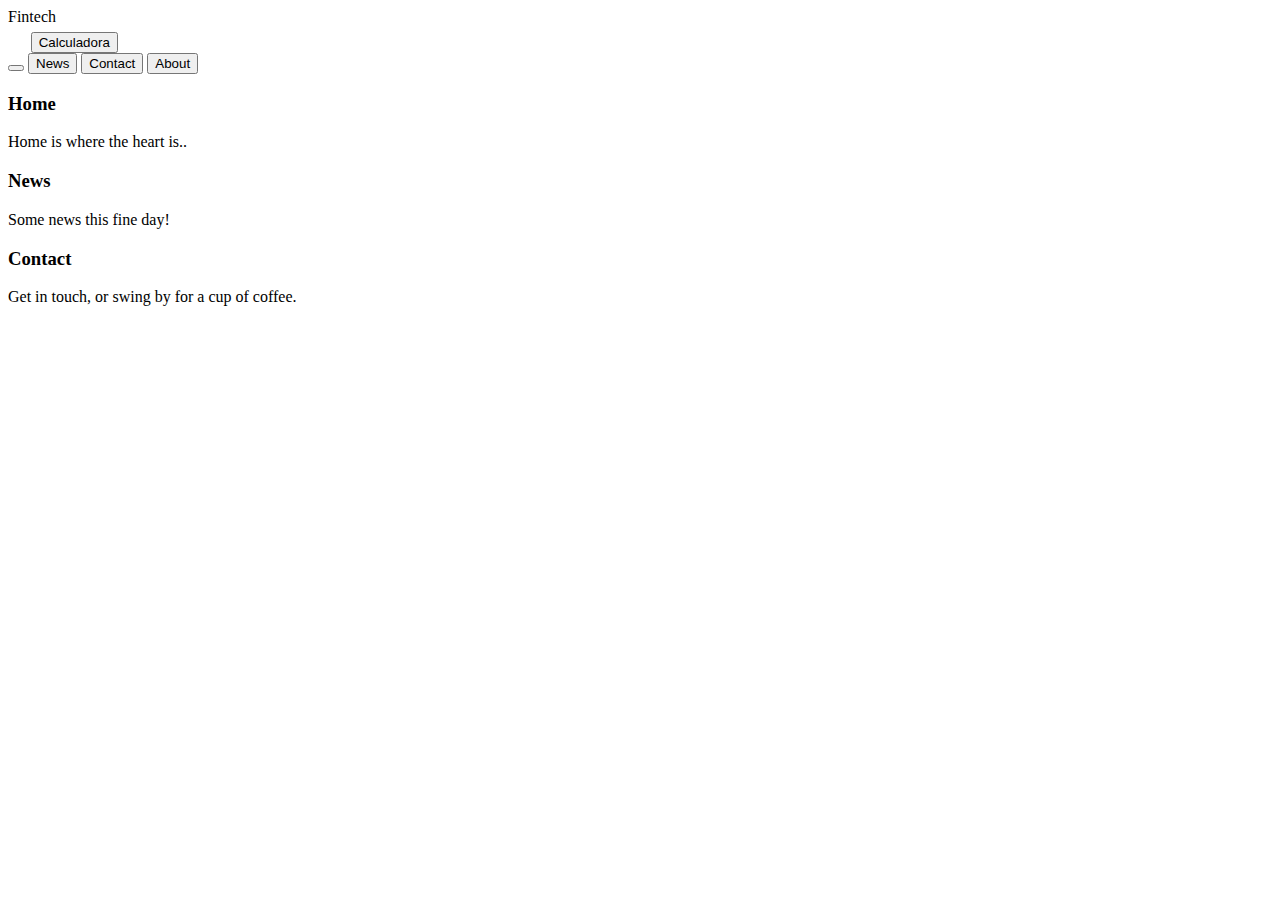
==== index.html @ d4bee362 "pagina presupuesto" ====
<!DOCTYPE html>
<html lang="es" dir="ltr">
  <head>
    <meta charset="utf-8">
    <title>Finanzas personales</title>
    <link rel="stylesheet" type="text/css" href="css/estilos.css">
    <link rel="stylesheet" href="https://use.fontawesome.com/releases/v5.6.3/css/all.css" integrity="sha384-UHRtZLI+pbxtHCWp1t77Bi1L4ZtiqrqD80Kn4Z8NTSRyMA2Fd33n5dQ8lWUE00s/" crossorigin="anonymous">
  </head>
  <body>
    <header>
      <div class="logo">Fintech</div>
      <div class="acceso">
      <i style='font-size:24px' class='fas'>&#xf1ec;</i>
    <button>Calculadora</button></div>
    <button class="tablink" onclick="openPage('Home', this, 'red')" id="defaultOpen"></button>
<button class="tablink" onclick="openPage('News', this, 'green')" >News</button>
<button class="tablink" onclick="openPage('Contact', this, 'blue')">Contact</button>
<button class="tablink" onclick="openPage('About', this, 'orange')">About</button>

<div id="Home" class="tabcontent">
  <h3>Home</h3>
  <p>Home is where the heart is..</p>
</div>

<div id="News" class="tabcontent">
  <h3>News</h3>
  <p>Some news this fine day!</p>
</div>

<div id="Contact" class="tabcontent">
  <h3>Contact</h3>
  <p>Get in touch, or swing by for a cup of coffee.</p>
</div>
    </header>

    <script type="text/javascript" src="js/script.js">

    </script>
  </body>
</html>
---- css/estilos.css ----
h1{ text-align:center;}
  .acordeon {
    background-color: #eee;
    color: #444;
    cursor: pointer;
    padding: 18px;
    width: 100%;
    text-align:center;
    border: none;
    outline: none;
    transition: 0.4s;
  }

  /* Añade un color de fondo al boton cuando se clickea en el o cuando se pasa el ratón sobre él (hover) */
  .active, .acordeon:hover {
    background-color: #ccc;
  }

  .panel {
    text-align:center;
    padding: 0 18px;
    background-color: white;
    display: none;
    overflow: hidden; /*Estilo del panel hidden por defecto*/
  }

  .acordeon:after {
    content: '\02795'; /* Carácter Unicode del signo "más" (+) */
    font-size: 13px;
    color: #777;
    float: right;
    margin-left: 5px;
  }

  .active:after {
    content: "\2796"; /* Carácter Unicode del signo "menos" (-) */
  }

  /*footer*/
  footer{
    border-radius: 15px;
    text-align: center;
    margin-top: 20px;
    height: auto;
    position: fixed; /*Posición fija en la parte de abajo de la página de forma permanente*/
   left: 0;
   bottom: 0;
   width: 100%;
     height: 40px;
     background-color: #A64738;
     color: white;
     text-align: center;
    }
    .redes{
      display: inline-block;
      font-size: 30px;
      color: #961400;
    }
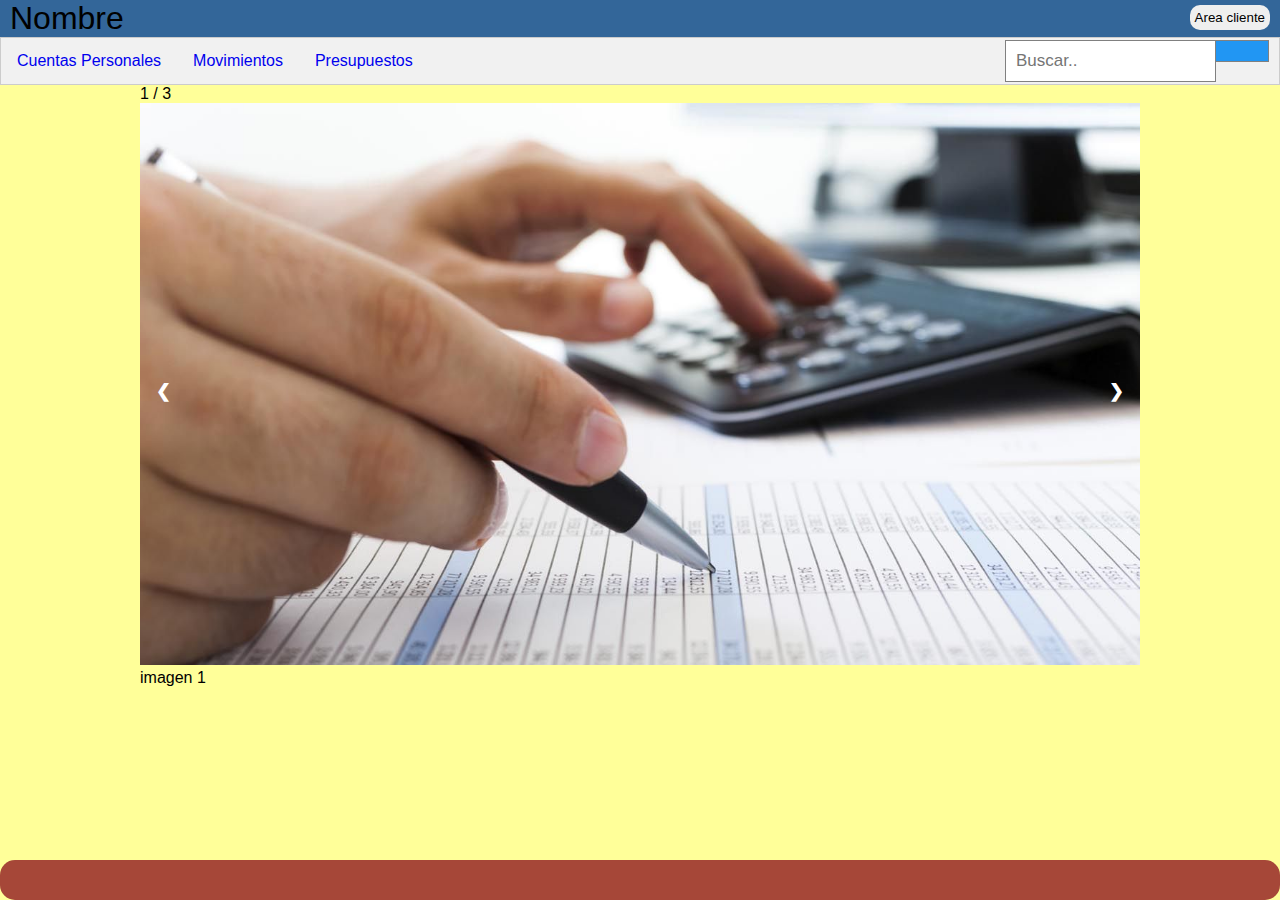
==== commit 28f6d72f: "actualización importante del proyecto" ====
--- a/index.html
+++ b/index.html
@@ -2,39 +2,75 @@
 <html lang="es" dir="ltr">
   <head>
     <meta charset="utf-8">
-    <title>Finanzas personales</title>
-    <link rel="stylesheet" type="text/css" href="css/estilos.css">
-    <link rel="stylesheet" href="https://use.fontawesome.com/releases/v5.6.3/css/all.css" integrity="sha384-UHRtZLI+pbxtHCWp1t77Bi1L4ZtiqrqD80Kn4Z8NTSRyMA2Fd33n5dQ8lWUE00s/" crossorigin="anonymous">
+    <title>FINANZAS PERSONALES</title>
+    <link rel="stylesheet" href="estilos.css">
+    <link rel="stylesheet" href="https://use.fontawesome.com/releases/v5.7.0/css/all.css" integrity="sha384-lZN37f5QGtY3VHgisS14W3ExzMWZxybE1SJSEsQp9S+oqd12jhcu+A56Ebc1zFSJ" crossorigin="anonymous">
+
   </head>
   <body>
     <header>
-      <div class="logo">Fintech</div>
+      <div class="logo"> Nombre </div>
       <div class="acceso">
-      <i style='font-size:24px' class='fas'>&#xf1ec;</i>
-    <button>Calculadora</button></div>
-    <button class="tablink" onclick="openPage('Home', this, 'red')" id="defaultOpen"></button>
-<button class="tablink" onclick="openPage('News', this, 'green')" >News</button>
-<button class="tablink" onclick="openPage('Contact', this, 'blue')">Contact</button>
-<button class="tablink" onclick="openPage('About', this, 'orange')">About</button>
+        <i class='fas fa-user' style='font-size:24px'></i>
+        <button type="button" name="boton">Area cliente</button>
+      </div>
+    </header>
+    <nav>
 
-<div id="Home" class="tabcontent">
-  <h3>Home</h3>
-  <p>Home is where the heart is..</p>
+    </nav>
+    <!-- Pestañas links -->
+    <div class="tab">
+  <a href="cuentas.html" class="tablinks" >Cuentas Personales</a>
+  <a href="movimientos.html" class="tablinks" >Movimientos</a>
+  <a href="presupuestos.html" class="tablinks" >Presupuestos</a>
+ <!--buscador-->
+  <div class="busqueda">
+    <form class="example" action="/action_page.php" >
+      <input type="text" placeholder="Buscar.." name="buscar">
+      <button type="submit"><i class="fas fa-search"></i></button>
+    </form>
+  </div>
 </div>
 
-<div id="News" class="tabcontent">
-  <h3>News</h3>
-  <p>Some news this fine day!</p>
+
+    <!-- Pestañas contenido -->
+
+    <section>
+      <!-- Slideshow imagenes -->
+      <div class="contenedor-slide">
+
+  <!-- Imagenes con textos -->
+  <div class="miSlides fade">
+    <div class="numbertext">1 / 3</div>
+    <img src="img/img1.jpg" alt="imagen1" style="width:100%">
+    <div class="text">imagen 1</div>
+  </div>
+
+  <div class="miSlides fade">
+    <div class="numbertext">2 / 3</div>
+    <img src="img/img2.jpeg" alt="imagen2" style="width:100%">
+    <div class="text">imagen 2</div>
+  </div>
+
+  <div class="miSlides fade">
+    <div class="numbertext">3 / 3</div>
+    <img src="img/img3.jpg" alt="imagen3" style="width:100%">
+    <div class="text">imagen 3</div>
+  </div>
+
+  <!-- botones  -->
+  <a class="anterior" onclick="plusSlides(-1)">&#10094;</a>
+  <a class="siguiente" onclick="plusSlides(1)">&#10095;</a>
 </div>
-
-<div id="Contact" class="tabcontent">
-  <h3>Contact</h3>
-  <p>Get in touch, or swing by for a cup of coffee.</p>
-</div>
-    </header>
-
-    <script type="text/javascript" src="js/script.js">
-
-    </script>
+    </section>
+    <footer>
+            <div class="redes">
+              <a href="https://www.facebook.com/#" target="_blank"><i class="fab fa-facebook-square"></i></a>
+              <a href="https://plus.google.com/#" target="_blank"><i class="fab fa-google-plus"></i></a>
+              <a href="https://twitter.com/#" target="_blank"><i class="fab fa-twitter-square"></i></a>
+              <a href="https://github.com/#" target="_blank"><i class="fab fa-github"></i></a>
+            </div>
+      </footer>
+    <script src="script.js"></script>
   </body>
 </html>
--- a/estilos.css
+++ b/estilos.css
@@ -0,0 +1,188 @@
+/*estilos generales*/
+body{
+  font-family: verdana, sans-serif;
+  background-color: #ffff99;
+  margin: 0;
+}
+
+* {box-sizing:border-box}
+
+/*cabecera*/
+header{overflow: auto;background-color: #336699}
+.logo{
+  margin-left: 10px;
+  float: left;
+  font-size:2em}
+
+.busqueda{
+  float: right;
+  margin-right: 10px;
+  margin-top: 2px;
+}
+.acceso{
+  float: right;
+  margin-right: 10px;}
+.acceso button{
+  border-radius: 10px;
+  border: none;
+  padding:5px;}
+
+  /* Estilo del campo de búsqueda */
+  form.example input[type=text] {
+    padding: 10px;
+    font-size: 17px;
+    border: 1px solid grey;
+    float: left;
+    width: 80%;
+    background: #ffffff;
+  }
+
+/* Estilo del botón de envío */
+  form.example button {
+    float: left;
+    width: 20%;
+    padding: 10px;
+    background: #2196F3;
+    color: white;
+    font-size: 17px;
+    border: 1px solid grey;
+    border-left: none; /* Prevenir los bordes dobles*/
+    cursor: pointer;
+  }
+
+  form.example button:hover {
+    background: #0b7dda;
+  }
+
+
+
+  /* Estilo de pestañas */
+  .tab {
+    overflow: hidden;
+    border: 1px solid #ccc;
+    background-color: #f1f1f1;
+
+  }
+
+  /* Estilo de los botones que se utilizan para abrir el contenido de la pestaña*/
+  .tab a
+   {
+    background-color: inherit;
+    float: left;
+    border: none;
+    outline: none;
+    cursor: pointer;
+    padding: 14px 16px;
+    transition: 0.3s;
+    text-decoration: none;
+    margin: 0 auto;
+  }
+
+  /* Cambiar el color de fondo de los botones al pasar el ratón.*/
+  .tab a:hover {
+    background-color: #ddd;
+  }
+
+  /* Crear una clase activa / actual*/
+  .tab a.active {
+    background-color: #ccc;
+  }
+
+
+/*slide imagenes*/
+.contenedor-slide {
+  max-width: 1000px;
+  position: relative;
+  margin: auto;
+}
+
+.mySlides {
+  display: none;
+}
+
+/* botones anterior y siguiente*/
+.anterior, .siguiente {
+  cursor: pointer;
+  position: absolute;
+  top: 50%;
+  width: auto;
+  margin-top: -22px;
+  padding: 16px;
+  color: white;
+  font-weight: bold;
+  font-size: 18px;
+  transition: 0.6s ease;
+  border-radius: 0 3px 3px 0;
+  user-select: none;
+}
+
+/* Coloque el botón "siguiente" a la derecha */
+.siguiente {
+  right: 0;
+  border-radius: 3px 0 0 3px;
+}
+
+/* Al pasar por encima, añadir un color de fondo negro con un poco ver a través */
+.anterior:hover, .siguiente:hover {
+  background-color: rgba(0,0,0,0.8);
+}
+
+h1{ text-align:center;}
+.acordeon {
+  background-color: #eee;
+  color: #444;
+  cursor: pointer;
+  padding: 18px;
+  width: 100%;
+  text-align:center;
+  border: none;
+  outline: none;
+  transition: 0.4s;
+}
+
+/* Añade un color de fondo al boton cuando se clickea en el o cuando se pasa el ratón sobre él (hover) */
+.active, .acordeon:hover {
+  background-color: #ccc;
+}
+
+.panel {
+  text-align:center;
+  padding: 0 18px;
+  background-color: white;
+  display: none;
+  overflow: hidden; /*Estilo del panel hidden por defecto*/
+}
+
+.acordeon:after {
+  content: '\02795'; /* Carácter Unicode del signo "más" (+) */
+  font-size: 13px;
+  color: #777;
+  float: right;
+  margin-left: 5px;
+}
+
+.active:after {
+  content: "\2796"; /* Carácter Unicode del signo "menos" (-) */
+}
+
+
+/*footer*/
+footer{
+  border-radius: 15px;
+  text-align: center;
+  margin-top: 20px;
+  height: auto;
+  position: fixed; /*Posición fija en la parte de abajo de la página de forma permanente*/
+ left: 0;
+ bottom: 0;
+ width: 100%;
+   height: 40px;
+   background-color: #A64738;
+   color: white;
+   text-align: center;
+  }
+  .redes{
+    display: inline-block;
+    font-size: 30px;
+    color: #961400;
+  }
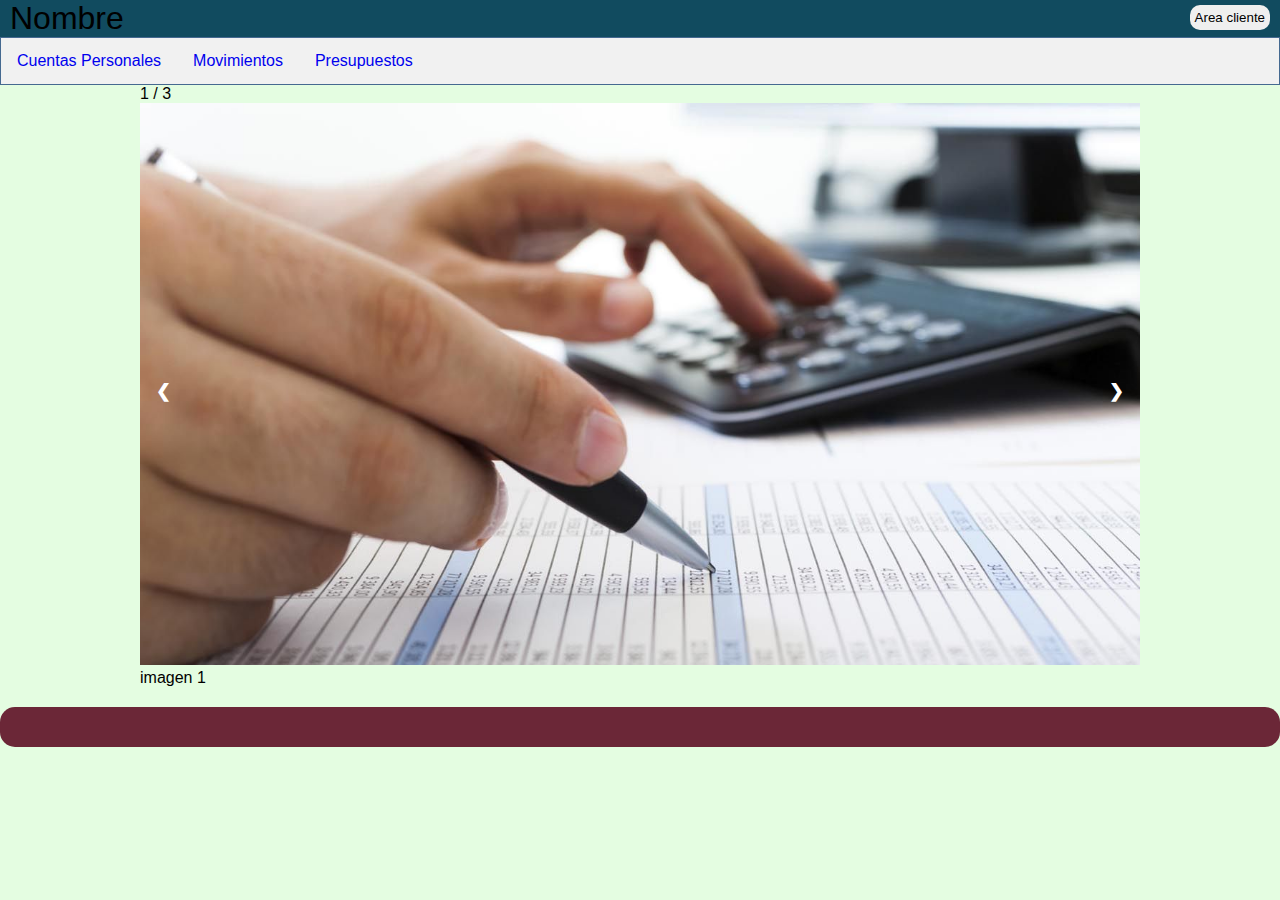
==== commit 64bc0699: "cambios en el css" ====
--- a/index.html
+++ b/index.html
@@ -15,24 +15,13 @@
         <button type="button" name="boton">Area cliente</button>
       </div>
     </header>
-    <nav>
 
-    </nav>
     <!-- Pestañas links -->
-    <div class="tab">
+    <nav class="tab">
   <a href="cuentas.html" class="tablinks" >Cuentas Personales</a>
   <a href="movimientos.html" class="tablinks" >Movimientos</a>
   <a href="presupuestos.html" class="tablinks" >Presupuestos</a>
- <!--buscador-->
-  <div class="busqueda">
-    <form class="example" action="/action_page.php" >
-      <input type="text" placeholder="Buscar.." name="buscar">
-      <button type="submit"><i class="fas fa-search"></i></button>
-    </form>
-  </div>
-</div>
-
-
+</nav>
     <!-- Pestañas contenido -->
 
     <section>
--- a/estilos.css
+++ b/estilos.css
@@ -1,19 +1,21 @@
 /*estilos generales*/
 body{
   font-family: verdana, sans-serif;
-  background-color: #ffff99;
+  background-color: #e4fde1;
   margin: 0;
 }
 
 * {box-sizing:border-box}
 
 /*cabecera*/
-header{overflow: auto;background-color: #336699}
+header{overflow: auto;
+  background-color: #114b5f}
 .logo{
   margin-left: 10px;
   float: left;
   font-size:2em}
 
+/*Filtro de búsqueda*/
 .busqueda{
   float: right;
   margin-right: 10px;
@@ -22,6 +24,7 @@
 .acceso{
   float: right;
   margin-right: 10px;}
+
 .acceso button{
   border-radius: 10px;
   border: none;
@@ -59,14 +62,16 @@
   /* Estilo de pestañas */
   .tab {
     overflow: hidden;
-    border: 1px solid #ccc;
+    border: 1px solid #456990;
     background-color: #f1f1f1;
+
 
   }
 
   /* Estilo de los botones que se utilizan para abrir el contenido de la pestaña*/
   .tab a
    {
+
     background-color: inherit;
     float: left;
     border: none;
@@ -127,10 +132,14 @@
   background-color: rgba(0,0,0,0.8);
 }
 
-h1{ text-align:center;}
+/*Acordeon*/
+h1{
+  text-align:center;}
 .acordeon {
-  background-color: #eee;
-  color: #444;
+  background-color: #456990;
+  color: white;
+  font-weight: bold;
+
   cursor: pointer;
   padding: 18px;
   width: 100%;
@@ -142,21 +151,22 @@
 
 /* Añade un color de fondo al boton cuando se clickea en el o cuando se pasa el ratón sobre él (hover) */
 .active, .acordeon:hover {
-  background-color: #ccc;
+  background-color: #114b5f;
 }
 
 .panel {
   text-align:center;
   padding: 0 18px;
-  background-color: white;
   display: none;
   overflow: hidden; /*Estilo del panel hidden por defecto*/
 }
 
+li{
+
+}
 .acordeon:after {
   content: '\02795'; /* Carácter Unicode del signo "más" (+) */
   font-size: 13px;
-  color: #777;
   float: right;
   margin-left: 5px;
 }
@@ -165,6 +175,111 @@
   content: "\2796"; /* Carácter Unicode del signo "menos" (-) */
 }
 
+
+
+/*To do list*/
+/* Eliminar márgenes y relleno de la lista. */
+#miUL {
+  margin: 0;
+  padding: 0;
+}
+
+/* Estilo de los elementos de la lista */
+#miUL li {
+  cursor: pointer;
+  position: relative;
+  padding: 12px 8px 12px 40px;
+  list-style-type: none;
+  background: #eee;
+  font-size: 18px;
+  transition: 0.2s;
+
+  /* hacer que los elementos de la lista no sean seleccionables */
+  -webkit-user-select: none;
+  -moz-user-select: none;
+  -ms-user-select: none;
+  user-select: none;
+}
+
+/*Establecer todos los elementos de la lista impar a un color diferente (rayas de cebra) */
+#miUL li:nth-child(odd) {
+  background: #f9f9f9;
+}
+
+/* Color de fondo más oscuro en el hover */
+#miUL li:hover {
+  background: #ddd;
+}
+
+/*   Cuando haga clic en, agregue un color de fondo y elimine el texto */
+#miUL li.checked {
+  background: #888;
+  color: #fff;
+  text-decoration: line-through;
+}
+
+/* Añadir una marca "marcada" cuando se hace clic  */
+#miUL li.checked::before {
+  content: '';
+  position: absolute;
+  border-color: #fff;
+  border-style: solid;
+  border-width: 0 2px 2px 0;
+  top: 10px;
+  left: 16px;
+  transform: rotate(45deg);
+  height: 15px;
+  width: 7px;
+}
+
+/* Estilo el botón de cierre */
+.close {
+  position: absolute;
+  right: 0;
+  top: 0;
+  padding: 12px 16px 12px 16px;
+}
+
+.close:hover {
+  background-color: #f44336;
+  color: white;
+}
+
+/* Borrar flotantes después de la cabecera */
+.header:after {
+  content: "";
+  display: table;
+  clear: both;
+}
+
+/* Estilo del input */
+input {
+  margin: 0;
+  border: none;
+  border-radius: 0;
+  width: 75%;
+  padding: 10px;
+  float: left;
+  font-size: 16px;
+}
+
+/* Estilo del botón "Añadir" */
+.addBtn {
+  padding: 10px;
+  width: 25%;
+  background: #d9d9d9;
+  color: #555;
+  float: left;
+  text-align: center;
+  font-size: 16px;
+  cursor: pointer;
+  transition: 0.3s;
+  border-radius: 0;
+}
+
+.addBtn:hover {
+  background-color: #bbb;
+}
 
 /*footer*/
 footer{
@@ -172,12 +287,12 @@
   text-align: center;
   margin-top: 20px;
   height: auto;
-  position: fixed; /*Posición fija en la parte de abajo de la página de forma permanente*/
+  position: sticky; /*Posición fija en la parte de abajo de la página de forma permanente*/
  left: 0;
  bottom: 0;
  width: 100%;
    height: 40px;
-   background-color: #A64738;
+   background-color: #6b2737;
    color: white;
    text-align: center;
   }
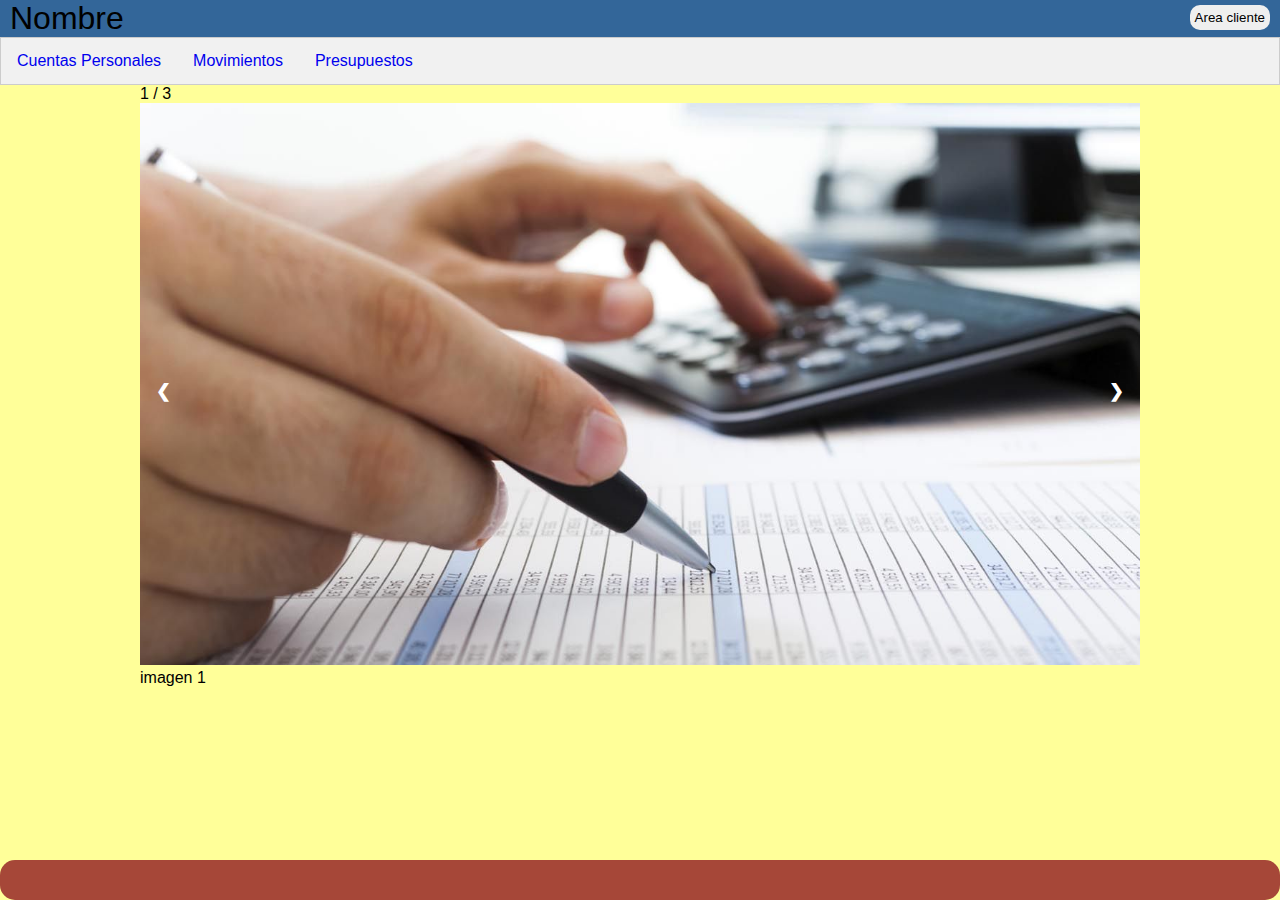
==== commit da6ca82a: "última actualización" ====
--- a/index.html
+++ b/index.html
@@ -15,13 +15,17 @@
         <button type="button" name="boton">Area cliente</button>
       </div>
     </header>
+    <nav>
 
+    </nav>
     <!-- Pestañas links -->
-    <nav class="tab">
+    <div class="tab">
   <a href="cuentas.html" class="tablinks" >Cuentas Personales</a>
   <a href="movimientos.html" class="tablinks" >Movimientos</a>
   <a href="presupuestos.html" class="tablinks" >Presupuestos</a>
-</nav>
+</div>
+
+
     <!-- Pestañas contenido -->
 
     <section>
--- a/estilos.css
+++ b/estilos.css
@@ -1,21 +1,19 @@
 /*estilos generales*/
 body{
   font-family: verdana, sans-serif;
-  background-color: #e4fde1;
+  background-color: #ffff99;
   margin: 0;
 }
 
 * {box-sizing:border-box}
 
 /*cabecera*/
-header{overflow: auto;
-  background-color: #114b5f}
+header{overflow: auto;background-color: #336699}
 .logo{
   margin-left: 10px;
   float: left;
   font-size:2em}
 
-/*Filtro de búsqueda*/
 .busqueda{
   float: right;
   margin-right: 10px;
@@ -24,14 +22,13 @@
 .acceso{
   float: right;
   margin-right: 10px;}
-
 .acceso button{
   border-radius: 10px;
   border: none;
   padding:5px;}
 
   /* Estilo del campo de búsqueda */
-  form.example input[type=text] {
+  form.caja input[type=text] {
     padding: 10px;
     font-size: 17px;
     border: 1px solid grey;
@@ -41,7 +38,7 @@
   }
 
 /* Estilo del botón de envío */
-  form.example button {
+  form.caja button {
     float: left;
     width: 20%;
     padding: 10px;
@@ -53,7 +50,7 @@
     cursor: pointer;
   }
 
-  form.example button:hover {
+  form.caja button:hover {
     background: #0b7dda;
   }
 
@@ -62,16 +59,14 @@
   /* Estilo de pestañas */
   .tab {
     overflow: hidden;
-    border: 1px solid #456990;
+    border: 1px solid #ccc;
     background-color: #f1f1f1;
-
 
   }
 
   /* Estilo de los botones que se utilizan para abrir el contenido de la pestaña*/
   .tab a
    {
-
     background-color: inherit;
     float: left;
     border: none;
@@ -132,14 +127,10 @@
   background-color: rgba(0,0,0,0.8);
 }
 
-/*Acordeon*/
-h1{
-  text-align:center;}
+h1{ text-align:center;}
 .acordeon {
-  background-color: #456990;
-  color: white;
-  font-weight: bold;
-
+  background-color: #eee;
+  color: #444;
   cursor: pointer;
   padding: 18px;
   width: 100%;
@@ -151,22 +142,21 @@
 
 /* Añade un color de fondo al boton cuando se clickea en el o cuando se pasa el ratón sobre él (hover) */
 .active, .acordeon:hover {
-  background-color: #114b5f;
+  background-color: #ccc;
 }
 
 .panel {
   text-align:center;
   padding: 0 18px;
+  background-color: white;
   display: none;
   overflow: hidden; /*Estilo del panel hidden por defecto*/
 }
 
-li{
-
-}
 .acordeon:after {
   content: '\02795'; /* Carácter Unicode del signo "más" (+) */
   font-size: 13px;
+  color: #777;
   float: right;
   margin-left: 5px;
 }
@@ -175,124 +165,18 @@
   content: "\2796"; /* Carácter Unicode del signo "menos" (-) */
 }
 
-
-
-/*To do list*/
-/* Eliminar márgenes y relleno de la lista. */
-#miUL {
-  margin: 0;
-  padding: 0;
-}
-
-/* Estilo de los elementos de la lista */
-#miUL li {
-  cursor: pointer;
-  position: relative;
-  padding: 12px 8px 12px 40px;
-  list-style-type: none;
-  background: #eee;
-  font-size: 18px;
-  transition: 0.2s;
-
-  /* hacer que los elementos de la lista no sean seleccionables */
-  -webkit-user-select: none;
-  -moz-user-select: none;
-  -ms-user-select: none;
-  user-select: none;
-}
-
-/*Establecer todos los elementos de la lista impar a un color diferente (rayas de cebra) */
-#miUL li:nth-child(odd) {
-  background: #f9f9f9;
-}
-
-/* Color de fondo más oscuro en el hover */
-#miUL li:hover {
-  background: #ddd;
-}
-
-/*   Cuando haga clic en, agregue un color de fondo y elimine el texto */
-#miUL li.checked {
-  background: #888;
-  color: #fff;
-  text-decoration: line-through;
-}
-
-/* Añadir una marca "marcada" cuando se hace clic  */
-#miUL li.checked::before {
-  content: '';
-  position: absolute;
-  border-color: #fff;
-  border-style: solid;
-  border-width: 0 2px 2px 0;
-  top: 10px;
-  left: 16px;
-  transform: rotate(45deg);
-  height: 15px;
-  width: 7px;
-}
-
-/* Estilo el botón de cierre */
-.close {
-  position: absolute;
-  right: 0;
-  top: 0;
-  padding: 12px 16px 12px 16px;
-}
-
-.close:hover {
-  background-color: #f44336;
-  color: white;
-}
-
-/* Borrar flotantes después de la cabecera */
-.header:after {
-  content: "";
-  display: table;
-  clear: both;
-}
-
-/* Estilo del input */
-input {
-  margin: 0;
-  border: none;
-  border-radius: 0;
-  width: 75%;
-  padding: 10px;
-  float: left;
-  font-size: 16px;
-}
-
-/* Estilo del botón "Añadir" */
-.addBtn {
-  padding: 10px;
-  width: 25%;
-  background: #d9d9d9;
-  color: #555;
-  float: left;
-  text-align: center;
-  font-size: 16px;
-  cursor: pointer;
-  transition: 0.3s;
-  border-radius: 0;
-}
-
-.addBtn:hover {
-  background-color: #bbb;
-}
-
 /*footer*/
 footer{
   border-radius: 15px;
   text-align: center;
   margin-top: 20px;
   height: auto;
-  position: sticky; /*Posición fija en la parte de abajo de la página de forma permanente*/
+  position: fixed; /*Posición fija en la parte de abajo de la página de forma permanente*/
  left: 0;
  bottom: 0;
  width: 100%;
    height: 40px;
-   background-color: #6b2737;
+   background-color: #A64738;
    color: white;
    text-align: center;
   }
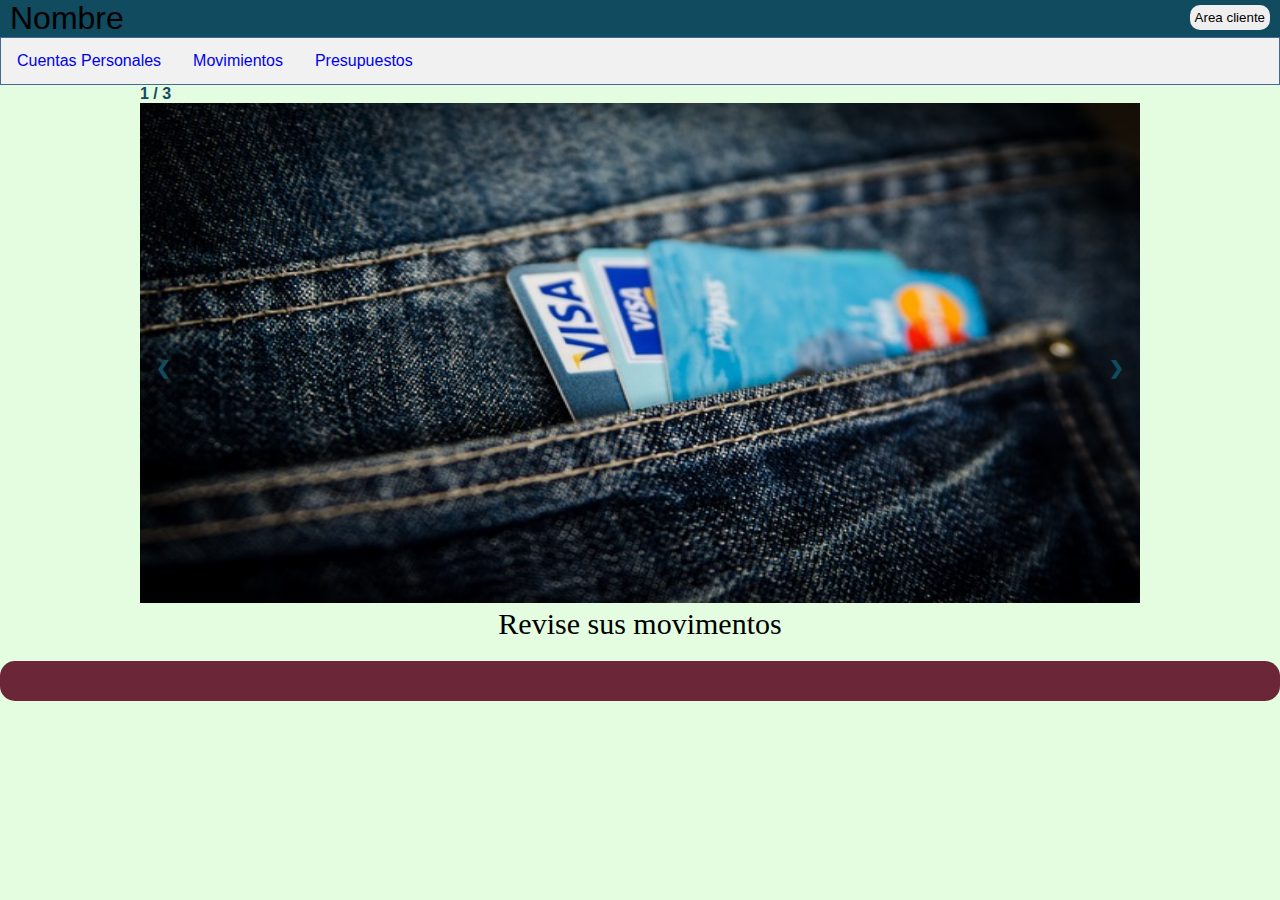
==== commit e1128b74: "reorganizacion de archivos y carpetas y cambios en el css" ====
--- a/index.html
+++ b/index.html
@@ -15,17 +15,13 @@
         <button type="button" name="boton">Area cliente</button>
       </div>
     </header>
-    <nav>
 
-    </nav>
     <!-- Pestañas links -->
-    <div class="tab">
+    <nav class="tab">
   <a href="cuentas.html" class="tablinks" >Cuentas Personales</a>
   <a href="movimientos.html" class="tablinks" >Movimientos</a>
   <a href="presupuestos.html" class="tablinks" >Presupuestos</a>
-</div>
-
-
+</nav>
     <!-- Pestañas contenido -->
 
     <section>
@@ -35,20 +31,20 @@
   <!-- Imagenes con textos -->
   <div class="miSlides fade">
     <div class="numbertext">1 / 3</div>
-    <img src="img/img1.jpg" alt="imagen1" style="width:100%">
-    <div class="text">imagen 1</div>
+    <img src="img/credito.jpg" alt="imagen1" >
+    <div class="text">Revise sus movimentos</div>
   </div>
 
   <div class="miSlides fade">
     <div class="numbertext">2 / 3</div>
-    <img src="img/img2.jpeg" alt="imagen2" style="width:100%">
-    <div class="text">imagen 2</div>
+    <img src="img/dinero.jpg" alt="imagen2" >
+    <div class="text">Tenga a la vista sus presupuestos</div>
   </div>
 
   <div class="miSlides fade">
     <div class="numbertext">3 / 3</div>
-    <img src="img/img3.jpg" alt="imagen3" style="width:100%">
-    <div class="text">imagen 3</div>
+    <img src="img/euro.jpg" alt="imagen3" >
+    <div class="text">Controle sus gastos</div>
   </div>
 
   <!-- botones  -->
--- a/estilos.css
+++ b/estilos.css
@@ -1,19 +1,20 @@
 /*estilos generales*/
 body{
   font-family: verdana, sans-serif;
-  background-color: #ffff99;
+  background-color: #e4fde1;
   margin: 0;
 }
 
 * {box-sizing:border-box}
-
 /*cabecera*/
-header{overflow: auto;background-color: #336699}
+header{overflow: auto;
+  background-color: #114b5f}
 .logo{
   margin-left: 10px;
   float: left;
   font-size:2em}
 
+/*Filtro de búsqueda*/
 .busqueda{
   float: right;
   margin-right: 10px;
@@ -22,13 +23,14 @@
 .acceso{
   float: right;
   margin-right: 10px;}
+
 .acceso button{
   border-radius: 10px;
   border: none;
   padding:5px;}
 
   /* Estilo del campo de búsqueda */
-  form.caja input[type=text] {
+  form.example input[type=text] {
     padding: 10px;
     font-size: 17px;
     border: 1px solid grey;
@@ -38,7 +40,7 @@
   }
 
 /* Estilo del botón de envío */
-  form.caja button {
+  form.example button {
     float: left;
     width: 20%;
     padding: 10px;
@@ -50,23 +52,25 @@
     cursor: pointer;
   }
 
-  form.caja button:hover {
+  form.example button:hover {
     background: #0b7dda;
   }
 
 
 
-  /* Estilo de pestañas */
+  /*** Estilo de pestañas ***/
   .tab {
     overflow: hidden;
-    border: 1px solid #ccc;
+    border: 1px solid #456990;
     background-color: #f1f1f1;
+
 
   }
 
   /* Estilo de los botones que se utilizan para abrir el contenido de la pestaña*/
   .tab a
    {
+
     background-color: inherit;
     float: left;
     border: none;
@@ -80,7 +84,7 @@
 
   /* Cambiar el color de fondo de los botones al pasar el ratón.*/
   .tab a:hover {
-    background-color: #ddd;
+    background-color: #456990;
   }
 
   /* Crear una clase activa / actual*/
@@ -89,7 +93,7 @@
   }
 
 
-/*slide imagenes*/
+/***slide imagenes***/
 .contenedor-slide {
   max-width: 1000px;
   position: relative;
@@ -98,6 +102,23 @@
 
 .mySlides {
   display: none;
+}
+
+/*Cambiamos el tamaño de las imágenes para que se adecue al tamaño de la página*/
+img{
+  width: 100%;
+  height: 500px
+}
+
+.text{
+  text-align: center;
+font-family: cursive;
+font-size: 30px;
+margin-bottom: 10px
+}
+.numbertext{
+  color: #114b5f;
+font-weight: bold;
 }
 
 /* botones anterior y siguiente*/
@@ -108,7 +129,7 @@
   width: auto;
   margin-top: -22px;
   padding: 16px;
-  color: white;
+  color: #114b5f;
   font-weight: bold;
   font-size: 18px;
   transition: 0.6s ease;
@@ -127,10 +148,14 @@
   background-color: rgba(0,0,0,0.8);
 }
 
-h1{ text-align:center;}
+/*Acordeon*/
+h1{
+  text-align:center;}
 .acordeon {
-  background-color: #eee;
-  color: #444;
+  background-color: #456990;
+  color: white;
+  font-weight: bold;
+
   cursor: pointer;
   padding: 18px;
   width: 100%;
@@ -142,27 +167,134 @@
 
 /* Añade un color de fondo al boton cuando se clickea en el o cuando se pasa el ratón sobre él (hover) */
 .active, .acordeon:hover {
-  background-color: #ccc;
+  background-color: #114b5f;
 }
 
 .panel {
   text-align:center;
   padding: 0 18px;
-  background-color: white;
   display: none;
   overflow: hidden; /*Estilo del panel hidden por defecto*/
 }
 
+li{
+
+}
 .acordeon:after {
   content: '\02795'; /* Carácter Unicode del signo "más" (+) */
   font-size: 13px;
-  color: #777;
   float: right;
   margin-left: 5px;
 }
 
 .active:after {
   content: "\2796"; /* Carácter Unicode del signo "menos" (-) */
+}
+
+
+
+/*To do list*/
+/* Eliminar márgenes y relleno de la lista. */
+#miUL {
+  margin: 0;
+  padding: 0;
+}
+
+/* Estilo de los elementos de la lista */
+#miUL li {
+  cursor: pointer;
+  position: relative;
+  padding: 12px 8px 12px 40px;
+  list-style-type: none;
+  background: #eee;
+  font-size: 18px;
+  transition: 0.2s;
+
+  /* hacer que los elementos de la lista no sean seleccionables */
+  -webkit-user-select: none;
+  -moz-user-select: none;
+  -ms-user-select: none;
+  user-select: none;
+}
+
+/*Establecer todos los elementos de la lista impar a un color diferente (rayas de cebra) */
+#miUL li:nth-child(odd) {
+  background: #f9f9f9;
+}
+
+/* Color de fondo más oscuro en el hover */
+#miUL li:hover {
+  background: #ddd;
+}
+
+/*   Cuando haga clic en, agregue un color de fondo y elimine el texto */
+#miUL li.checked {
+  background: #888;
+  color: #fff;
+  text-decoration: line-through;
+}
+
+/* Añadir una marca "marcada" cuando se hace clic  */
+#miUL li.checked::before {
+  content: '';
+  position: absolute;
+  border-color: #fff;
+  border-style: solid;
+  border-width: 0 2px 2px 0;
+  top: 10px;
+  left: 16px;
+  transform: rotate(45deg);
+  height: 15px;
+  width: 7px;
+}
+
+/* Estilo el botón de cierre */
+.close {
+  position: absolute;
+  right: 0;
+  top: 0;
+  padding: 12px 16px 12px 16px;
+}
+
+.close:hover {
+  background-color: #f44336;
+  color: white;
+}
+
+/* Borrar flotantes después de la cabecera */
+.header:after {
+  content: "";
+  display: table;
+  clear: both;
+}
+
+/* Estilo del input */
+input {
+  margin: 0;
+  border: none;
+  border-radius: 0;
+  width: 75%;
+  padding: 10px;
+  float: left;
+  font-size: 16px;
+}
+
+/* Estilo del botón "Añadir" */
+.addBtn {
+  padding: 10px;
+  width: 25%;
+  background: #d9d9d9;
+  color: #555;
+  float: left;
+  text-align: center;
+  font-size: 16px;
+  cursor: pointer;
+  transition: 0.3s;
+  border-radius: 0;
+}
+
+.addBtn:hover {
+  background-color: #bbb;
 }
 
 /*footer*/
@@ -171,17 +303,17 @@
   text-align: center;
   margin-top: 20px;
   height: auto;
-  position: fixed; /*Posición fija en la parte de abajo de la página de forma permanente*/
+  position: sticky; /*Posición fija en la parte de abajo de la página de forma permanente*/
  left: 0;
  bottom: 0;
  width: 100%;
    height: 40px;
-   background-color: #A64738;
+   background-color: #6b2737;
    color: white;
    text-align: center;
   }
   .redes{
     display: inline-block;
     font-size: 30px;
-    color: #961400;
-  }
+    color: #f45b69;
+  }
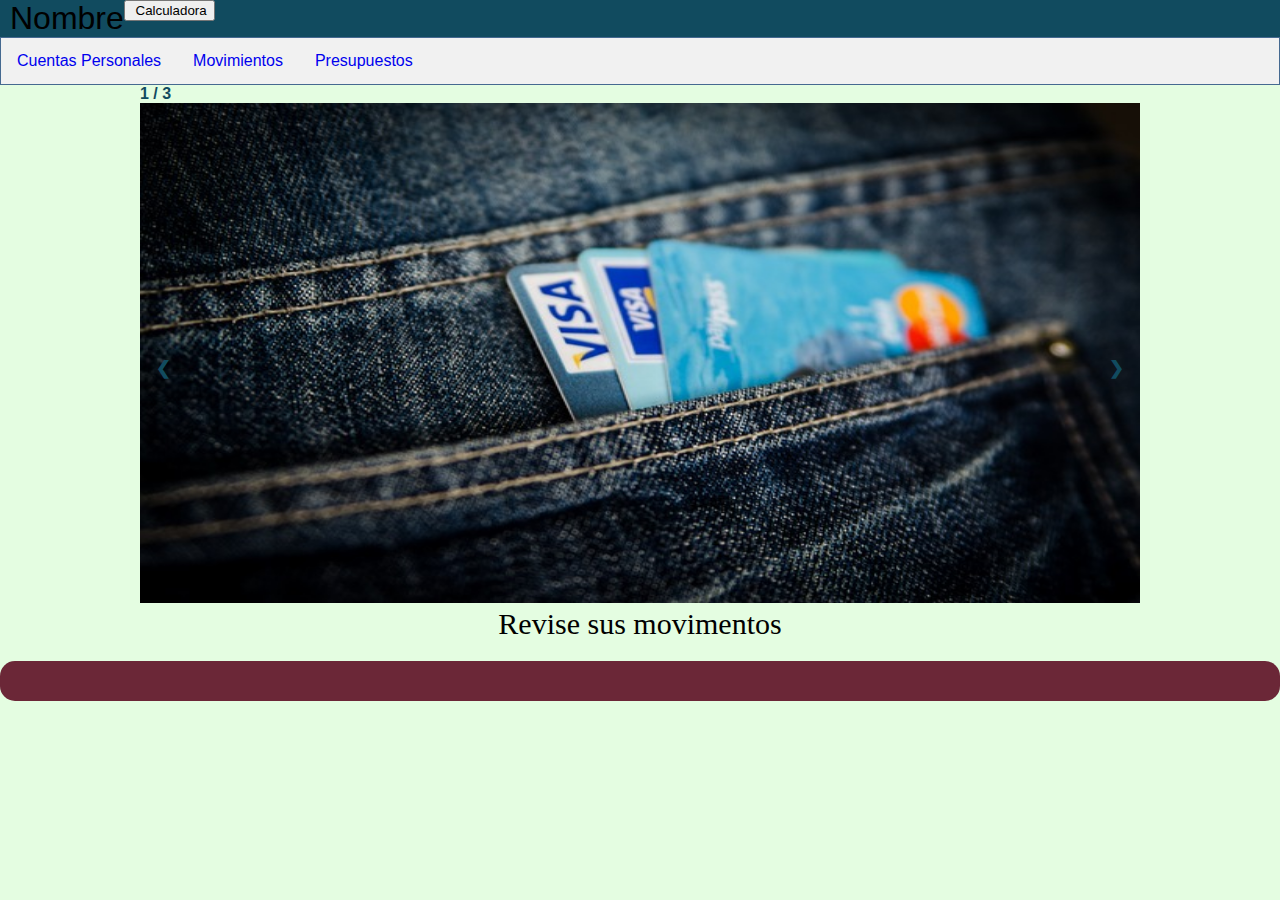
==== commit 8d5fe753: "solo queda reordenar,comentarios y añadir la ultima pagina." ====
--- a/index.html
+++ b/index.html
@@ -7,13 +7,53 @@
     <link rel="stylesheet" href="https://use.fontawesome.com/releases/v5.7.0/css/all.css" integrity="sha384-lZN37f5QGtY3VHgisS14W3ExzMWZxybE1SJSEsQp9S+oqd12jhcu+A56Ebc1zFSJ" crossorigin="anonymous">
 
   </head>
-  <body>
+  <body onload="init();">
     <header>
       <div class="logo"> Nombre </div>
-      <div class="acceso">
-        <i class='fas fa-user' style='font-size:24px'></i>
-        <button type="button" name="boton">Area cliente</button>
-      </div>
+      <button id="myBtn"><i class="fa fa-calculator">&nbsp;</i>Calculadora</button>
+      <!-- Dialogo modal-->
+      <div id="myModal" class="modal">
+  <!-- Contenido del modal -->
+  <div class="modal-content">
+    <span class="close">&times;</span>
+    <div>
+
+    <table class="calculadora">
+    <tr>
+    	<td colspan="4"><span id="resultado"></span></td>
+    </tr>
+    <tr>
+    	<td><button id="siete">7</button></td>
+    	<td><button id="ocho">8</button></td>
+    	<td><button id="nueve">9</button></td>
+    	<td><button id="reset">C</button></td>
+
+    </tr>
+    <tr>
+    	<td><button id="cuatro">4</button></td>
+    	<td><button id="cinco">5</button></td>
+    	<td><button id="seis">6</button></td>
+    	<td><button id="multiplicacion">*</button></td>
+    </tr>
+    <tr>
+    	<td><button id="uno">1</button></td>
+    	<td><button id="dos">2</button></td>
+    	<td><button id="tres">3</button></td>
+    	<td><button id="division">/</button></td>
+    </tr>
+    <tr>
+    	<td><button id="cero">0</button></td>
+    	<td><button id="suma">+</button></td>
+    	<td><button id="resta">-</button></td>
+    	<td><button id="igual">=</button></td>
+    </tr>
+    </table>
+    </div>
+  </div>
+
+</div>
+
+
     </header>
 
     <!-- Pestañas links -->
@@ -61,5 +101,8 @@
             </div>
       </footer>
     <script src="script.js"></script>
+    <script src="modal.js"></script>
+    <script src="calculadora.js"></script>
+
   </body>
 </html>
--- a/estilos.css
+++ b/estilos.css
@@ -4,6 +4,10 @@
   background-color: #e4fde1;
   margin: 0;
 }
+  h1{
+    text-align:center;
+    font-size: 50px;
+  }
 
 * {box-sizing:border-box}
 /*cabecera*/
@@ -13,6 +17,79 @@
   margin-left: 10px;
   float: left;
   font-size:2em}
+
+  /* The Modal (background) */
+  .modal {
+    display: none; /* Hidden by default */
+    position: fixed; /* Stay in place */
+    z-index: 1; /* Sit on top */
+    left: 0;
+    top: 0;
+    width: 100%; /* Full width */
+    height: 100%; /* Full height */
+    background-color: rgb(0,0,0); /* Fallback color */
+    background-color: rgba(0,0,0,0.4); /* Black w/ opacity */
+  }
+
+  /* Modal Content/Box */
+  .modal-content {
+    background-color: #fefefe;
+    margin: 15% auto; /* 15% from the top and centered */
+    padding: 20px;
+    border: 1px solid #888;
+    width: 80%; /* Could be more or less, depending on screen size */
+  }
+
+  /* The Close Button */
+  .close {
+    color: #aaa;
+    float: right;
+    font-size: 28px;
+    font-weight: bold;
+  }
+
+  .close:hover,
+  .close:focus {
+    color: black;
+    text-decoration: none;
+    cursor: pointer;
+  }
+
+  /***Calculadora***/
+  .calculadora{
+  	display:block;
+  	margin:0 auto;
+  	padding:20px;
+  	background-color:#6b2737;
+  	width:350px;
+  	height:400px;
+  	border: 1px solid black;
+  }
+  .calculadora td button{
+  	display:block;
+  	width:40px;
+  	height: 40px;
+  	font-size: 15px;
+
+  }
+  #creditos{
+  	display:block;
+  	padding-top:20px;
+  	text-align: center;
+  	width:300px;
+  }
+  #resultado{
+  	display:block;
+  	text-align: center;
+  	font-size: 40px;
+  	margin-bottom: 50px;
+  	width:300px;
+  	height: 100px;
+  	line-height: 100px;
+  	background-color:#fff; /*Color de fondo*/
+  	border: 1px solid black
+  }
+
 
 /*Filtro de búsqueda*/
 .busqueda{
@@ -148,9 +225,7 @@
   background-color: rgba(0,0,0,0.8);
 }
 
-/*Acordeon*/
-h1{
-  text-align:center;}
+/***Acordeon***/
 .acordeon {
   background-color: #456990;
   color: white;
@@ -177,7 +252,7 @@
   overflow: hidden; /*Estilo del panel hidden por defecto*/
 }
 
-li{
+li{ list-style-type: none;
 
 }
 .acordeon:after {
